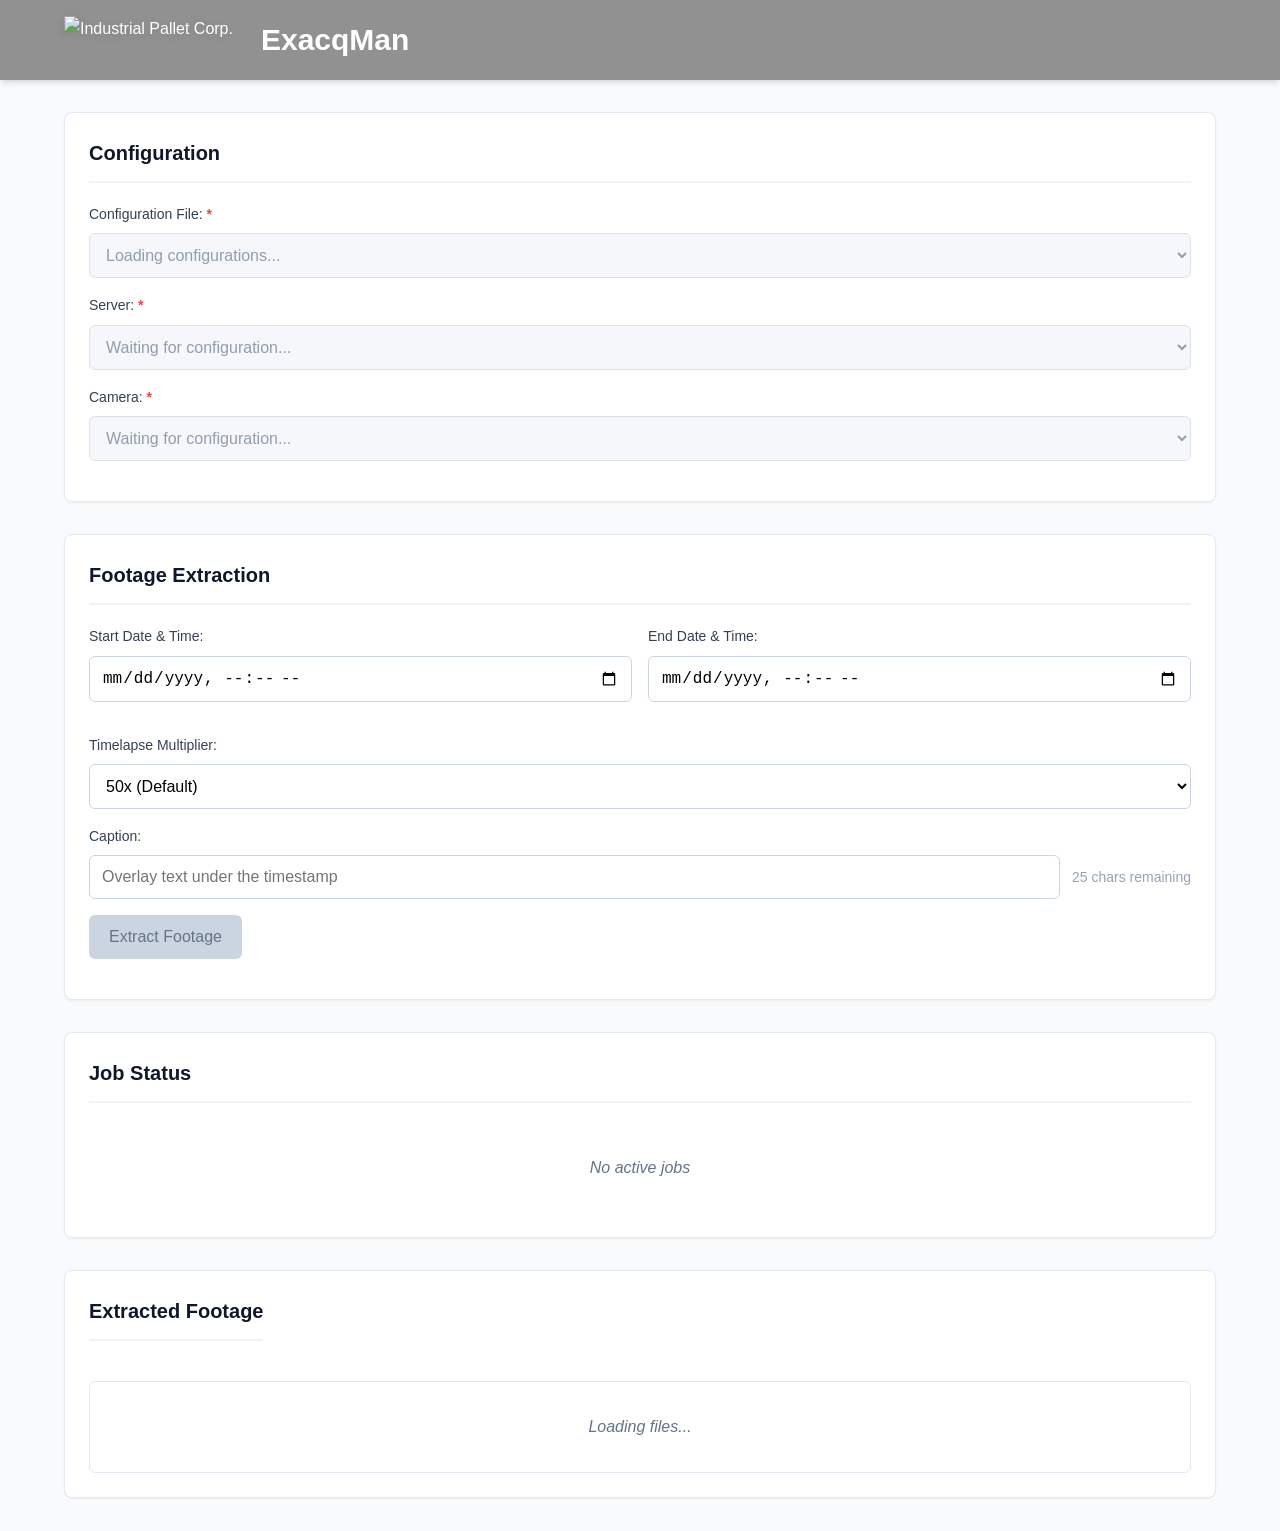
==== exacqman-web/frontend/index.html @ 91b018cf "Integrate caption input to web UI" ====
<!DOCTYPE html>
<html lang="en">
<head>
    <meta charset="UTF-8">
    <meta name="viewport" content="width=device-width, initial-scale=1.0">
    <title>ExacqMan Interface</title>
    <link rel="stylesheet" href="css/styles.css">
    <link rel="icon" href="data:image/svg+xml,<svg xmlns='http://www.w3.org/2000/svg' viewBox='0 0 100 100'><text y='.9em' font-size='90'>🎥</text></svg>">
</head>
<body>
    <!-- Header Section -->
    <header class="header">
        <div class="header-content">
            <div class="logo">
                <div class="company-logo">
                    <img src="images/industrial-pallet-corp-logo.svg" alt="Industrial Pallet Corp." class="logo-image">
                </div>
                <h1>ExacqMan</h1>
            </div>
        </div>
    </header>

    <!-- Main Application Container -->
    <main class="main-container">
        <!-- Configuration Panel -->
        <section class="config-panel" id="config-panel">
            <h2>Configuration</h2>
            <div class="config-form">
                <div class="form-group">
                    <label for="config-select">Configuration File: <span class="required">*</span></label>
                    <select id="config-select" class="form-control" required disabled>
                        <option value="">Loading configurations...</option>
                    </select>
                </div>
                <div class="form-group">
                    <label for="server-select">Server: <span class="required">*</span></label>
                    <select id="server-select" class="form-control" required disabled>
                        <option value="">Waiting for configuration...</option>
                    </select>
                </div>
                <div class="form-group">
                    <label for="camera-select">Camera: <span class="required">*</span></label>
                    <select id="camera-select" class="form-control" required disabled>
                        <option value="">Waiting for configuration...</option>
                    </select>
                </div>
            </div>
        </section>

        <!-- Extraction Parameters -->
        <section class="extraction-panel" id="extraction-panel">
            <h2>Footage Extraction</h2>
            <form id="extraction-form" class="extraction-form">
                <div class="form-row">
                    <div class="form-group">
                        <label for="start-datetime">Start Date & Time:</label>
                        <input type="datetime-local" id="start-datetime" class="form-control" required>
                    </div>
                    <div class="form-group">
                        <label for="end-datetime">End Date & Time:</label>
                        <input type="datetime-local" id="end-datetime" class="form-control" required>
                    </div>
                </div>
                <div class="form-group">
                    <label for="multiplier-select">Timelapse Multiplier:</label>
                    <select id="multiplier-select" class="form-control" required>
                        <option value="50">50x (Default)</option>
                        <option value="1">1x (Real Time)</option>
                        <option value="2">2x (Fast)</option>
                        <option value="5">5x (Faster)</option>
                        <option value="10">10x (Very Fast)</option>
                        <option value="15">15x (Ultra Fast)</option>
                        <option value="20">20x (Extreme)</option>
                        <option value="25">25x (Lightning)</option>
                        <option value="30">30x (Blazing)</option>
                        <option value="40">40x (Supersonic)</option>
                        <option value="50">50x (Light Speed)</option>
                    </select>
                </div>
                <div class="form-group">
                    <label for="caption-input">Caption:</label>
                    <div class="caption-row">
                        <input type="text" id="caption-input" class="form-control" placeholder="Overlay text under the timestamp" autocomplete="off">
                        <span id="caption-counter" class="caption-counter" aria-live="polite">25 chars remaining</span>
                    </div>
                </div>
                <div class="form-group">
                    <button type="submit" id="extract-button" class="btn btn-primary" disabled>
                        <span class="btn-text">Extract Footage</span>
                        <span class="btn-loading" style="display: none;">Processing...</span>
                    </button>
                </div>
            </form>
        </section>

        <!-- Job Status Panel -->
        <section class="status-panel" id="status-panel">
            <h2>Job Status</h2>
            <div class="job-list" id="job-list">
                <div class="no-jobs">No active jobs</div>
            </div>
        </section>

        <!-- File Browser -->
        <section class="files-panel" id="files-panel">
            <div class="files-header">
                <h2>Extracted Footage</h2>
            </div>
            <div class="files-list" id="files-list">
                <div class="no-files">Loading files...</div>
            </div>
        </section>
    </main>

    <!-- Toast Notifications -->
    <div id="toast-container" class="toast-container"></div>

    <!-- Loading Overlay -->
    <div id="loading-overlay" class="loading-overlay" style="display: none;">
        <div class="loading-spinner"></div>
        <div class="loading-text">Processing...</div>
    </div>

    <!-- Scripts -->
    <script src="js/utils/local-storage.js"></script>
    <script type="module" src="js/app.js"></script>
</body>
</html>
---- exacqman-web/frontend/css/styles.css ----
/* ExacqMan Web Interface - Modern CSS Framework */

/* CSS Custom Properties (Theme Variables) */
:root {
    /* Brand Colors */
    --brand-burgundy: rgb(120, 47, 64);
    --brand-burgundy-dark: rgb(100, 35, 50);
    --brand-burgundy-light: rgb(140, 59, 78);
    --brand-green: rgb(47, 120, 80);
    --brand-green-dark: rgb(35, 90, 60);
    --brand-green-light: rgb(59, 150, 100);
    --brand-grey: rgb(69, 65, 66);
    --brand-grey-dark: rgb(50, 45, 46);
    --brand-grey-light: rgb(88, 85, 86);
    
    /* UI Colors (using brand palette) */
    --primary-color: var(--brand-burgundy);
    --primary-hover: var(--brand-burgundy-dark);
    --secondary-color: var(--brand-grey);
    --success-color: var(--brand-green);
    --warning-color: #f59e0b;
    --error-color: #ef4444;
    --info-color: var(--brand-burgundy-light);
    
    /* Neutral Colors */
    --gray-50: #f8fafc;
    --gray-100: #f1f5f9;
    --gray-200: #e2e8f0;
    --gray-300: #cbd5e1;
    --gray-400: #94a3b8;
    --gray-500: #64748b;
    --gray-600: #475569;
    --gray-700: #334155;
    --gray-800: #1e293b;
    --gray-900: #0f172a;
    
    /* Typography */
    --font-family: -apple-system, BlinkMacSystemFont, 'Segoe UI', Roboto, 'Helvetica Neue', Arial, sans-serif;
    --font-size-xs: 0.75rem;
    --font-size-sm: 0.875rem;
    --font-size-base: 1rem;
    --font-size-lg: 1.125rem;
    --font-size-xl: 1.25rem;
    --font-size-2xl: 1.5rem;
    --font-size-3xl: 1.875rem;
    
    /* Spacing */
    --spacing-1: 0.25rem;
    --spacing-2: 0.5rem;
    --spacing-3: 0.75rem;
    --spacing-4: 1rem;
    --spacing-5: 1.25rem;
    --spacing-6: 1.5rem;
    --spacing-8: 2rem;
    --spacing-10: 2.5rem;
    --spacing-12: 3rem;
    
    /* Border Radius */
    --radius-sm: 0.25rem;
    --radius-md: 0.375rem;
    --radius-lg: 0.5rem;
    --radius-xl: 0.75rem;
    
    /* Shadows */
    --shadow-sm: 0 1px 2px 0 rgb(0 0 0 / 0.05);
    --shadow-md: 0 4px 6px -1px rgb(0 0 0 / 0.1), 0 2px 4px -2px rgb(0 0 0 / 0.1);
    --shadow-lg: 0 10px 15px -3px rgb(0 0 0 / 0.1), 0 4px 6px -4px rgb(0 0 0 / 0.1);
    
    /* Transitions */
    --transition-fast: 150ms ease-in-out;
    --transition-normal: 250ms ease-in-out;
    --transition-slow: 350ms ease-in-out;
}

/* Reset and Base Styles */
* {
    box-sizing: border-box;
    margin: 0;
    padding: 0;
}

html {
    font-size: 16px;
    line-height: 1.5;
}

body {
    font-family: var(--font-family);
    font-size: var(--font-size-base);
    color: var(--gray-800);
    background-color: var(--gray-50);
    line-height: 1.6;
}

/* Header Styles */
.header {
    background: rgb(145, 145, 145);
    color: white;
    padding: var(--spacing-4) 0;
    box-shadow: var(--shadow-md);
}

.header-content {
    max-width: 1200px;
    margin: 0 auto;
    padding: 0 var(--spacing-6);
    display: flex;
    justify-content: space-between;
    align-items: center;
}

.logo {
    display: flex;
    align-items: center;
    gap: var(--spacing-4);
}

.company-logo {
    display: flex;
    align-items: center;
    margin-right: var(--spacing-3);
}

.logo-image {
    height: 48px;
    width: auto;
    filter: drop-shadow(0 2px 4px rgba(0, 0, 0, 0.1));
    object-fit: contain;
}

.logo h1 {
    font-size: var(--font-size-3xl);
    font-weight: 700;
    color: white;
    margin: 0;
}


/* Main Container */
.main-container {
    max-width: 1200px;
    margin: 0 auto;
    padding: var(--spacing-8) var(--spacing-6);
    display: grid;
    gap: var(--spacing-8);
}

/* Panel Styles */
.config-panel,
.extraction-panel,
.status-panel,
.files-panel {
    background: white;
    border-radius: var(--radius-lg);
    padding: var(--spacing-6);
    box-shadow: var(--shadow-sm);
    border: 1px solid var(--gray-200);
}

.config-panel h2,
.extraction-panel h2,
.status-panel h2,
.files-panel h2 {
    font-size: var(--font-size-xl);
    font-weight: 600;
    color: var(--gray-900);
    margin-bottom: var(--spacing-5);
    padding-bottom: var(--spacing-3);
    border-bottom: 2px solid var(--gray-100);
}

/* Form Styles */
.form-group {
    margin-bottom: var(--spacing-4);
}

.form-row {
    display: grid;
    grid-template-columns: 1fr 1fr;
    gap: var(--spacing-4);
    margin-bottom: var(--spacing-4);
}

.form-row .form-group:last-child {
    margin-bottom: 0;
}

label {
    display: block;
    font-weight: 500;
    color: var(--gray-700);
    margin-bottom: var(--spacing-2);
    font-size: var(--font-size-sm);
}

.form-control {
    width: 100%;
    padding: var(--spacing-3);
    border: 1px solid var(--gray-300);
    border-radius: var(--radius-md);
    font-size: var(--font-size-base);
    transition: var(--transition-fast);
    background-color: white;
}

.form-control:focus {
    outline: none;
    border-color: var(--primary-color);
    box-shadow: 0 0 0 3px rgba(120, 47, 64, 0.1);
}

.form-control:disabled {
    background-color: var(--gray-100);
    color: var(--gray-500);
    cursor: not-allowed;
}

.form-control.error {
    border-color: var(--error-color);
    box-shadow: 0 0 0 3px rgba(239, 68, 68, 0.1);
}

.field-error {
    color: var(--error-color);
    font-size: var(--font-size-sm);
    margin-top: var(--spacing-1);
    display: block;
}

/* Caption input with inline character counter */
.caption-row {
    display: flex;
    align-items: center;
    gap: var(--spacing-3);
}

.caption-row .form-control {
    flex: 1;
    min-width: 0;
}

.caption-counter {
    color: var(--gray-400);
    font-size: var(--font-size-sm);
    white-space: nowrap;
    user-select: none;
}

.caption-counter.over-limit {
    color: var(--error-color);
}

/* Required field indicator */
.required {
    color: var(--error-color);
    font-weight: bold;
}

/* Button Styles */
.btn {
    display: inline-flex;
    align-items: center;
    justify-content: center;
    gap: var(--spacing-2);
    padding: var(--spacing-3) var(--spacing-5);
    border: none;
    border-radius: var(--radius-md);
    font-size: var(--font-size-base);
    font-weight: 500;
    text-decoration: none;
    cursor: pointer;
    transition: var(--transition-fast);
    min-height: 44px; /* Touch-friendly */
}

.btn:disabled {
    opacity: 0.6;
    cursor: not-allowed;
}

.btn-primary {
    background-color: var(--primary-color);
    color: white;
}

.btn-primary:disabled {
    background-color: var(--gray-300);
    color: var(--gray-500);
    opacity: 1;
    box-shadow: none;
    transform: none;
}

.btn-primary:hover:not(:disabled) {
    background-color: var(--primary-hover);
    transform: translateY(-1px);
    box-shadow: var(--shadow-md);
}

.btn-secondary {
    background-color: var(--gray-200);
    color: var(--gray-700);
}

.btn-secondary:hover:not(:disabled) {
    background-color: var(--gray-300);
}

.btn-danger {
    background-color: var(--brand-burgundy);
    color: white;
}

.btn-danger:hover:not(:disabled) {
    background-color: var(--brand-burgundy-dark);
}

/* Job Status Styles */
.job-list {
    display: flex;
    flex-direction: column;
    gap: var(--spacing-3);
}

.job-info {
    display: flex;
    flex-direction: column;
    gap: var(--spacing-1);
}

.job-created {
    font-size: var(--font-size-xs);
    color: var(--gray-500);
}

.job-status {
    display: flex;
    align-items: center;
    gap: var(--spacing-2);
}

.job-status-badge {
    padding: var(--spacing-1) var(--spacing-2);
    border-radius: var(--radius-sm);
    font-size: var(--font-size-xs);
    font-weight: 500;
    text-transform: uppercase;
}

.job-actions {
    display: flex;
    gap: var(--spacing-2);
}

.job-actions .btn {
    padding: var(--spacing-1) var(--spacing-2);
    font-size: var(--font-size-xs);
}

.job-details {
    margin-top: var(--spacing-2);
}

.job-metadata {
    font-size: var(--font-size-xs);
    color: var(--gray-600);
    margin-top: var(--spacing-1);
}

.job-completed {
    font-size: var(--font-size-xs);
    color: var(--gray-500);
    margin-top: var(--spacing-2);
    font-style: italic;
}

.job-progress-text {
    position: absolute;
    top: 50%;
    left: 50%;
    transform: translate(-50%, -50%);
    font-size: var(--font-size-xs);
    font-weight: 500;
    color: var(--gray-700);
}

.job-item {
    padding: var(--spacing-4);
    border: 1px solid var(--gray-200);
    border-radius: var(--radius-md);
    background-color: var(--gray-50);
    transition: var(--transition-fast);
}

.job-item.processing {
    border-color: var(--info-color);
    background-color: rgba(120, 47, 64, 0.05);
}

.job-item.completed {
    border-color: var(--success-color);
    background-color: rgba(47, 120, 80, 0.05);
}

.job-item.failed {
    border-color: var(--error-color);
    background-color: rgba(239, 68, 68, 0.05);
}

.job-header {
    display: flex;
    justify-content: space-between;
    align-items: center;
    margin-bottom: var(--spacing-2);
}

.job-id {
    font-family: 'Monaco', 'Menlo', 'Ubuntu Mono', monospace;
    font-size: var(--font-size-sm);
    color: var(--gray-600);
}

.job-status {
    padding: var(--spacing-1) var(--spacing-2);
    border-radius: var(--radius-sm);
    font-size: var(--font-size-xs);
    font-weight: 500;
    text-transform: uppercase;
}

.job-status.queued {
    background-color: var(--gray-200);
    color: var(--gray-700);
}

.job-status.processing {
    background-color: var(--info-color);
    color: white;
}

.job-status.completed {
    background-color: var(--success-color);
    color: white;
}

.job-status.failed {
    background-color: var(--error-color);
    color: white;
}

.job-progress {
    width: 100%;
    height: 6px;
    background-color: var(--gray-200);
    border-radius: var(--radius-sm);
    overflow: hidden;
    margin: var(--spacing-2) 0;
    position: relative;
}

.job-progress-bar {
    height: 100%;
    background-color: var(--primary-color);
    transition: width var(--transition-normal);
}

.job-message {
    font-size: var(--font-size-sm);
    color: var(--gray-600);
}

.no-jobs {
    text-align: center;
    color: var(--gray-500);
    font-style: italic;
    padding: var(--spacing-8);
}

/* File Browser Styles */
.files-header {
    display: flex;
    justify-content: space-between;
    align-items: center;
    margin-bottom: var(--spacing-5);
}

.file-filters {
    background-color: var(--gray-50);
    border: 1px solid var(--gray-200);
    border-radius: var(--radius-md);
    padding: var(--spacing-4);
    margin-bottom: var(--spacing-4);
}

.filter-row {
    display: grid;
    grid-template-columns: repeat(auto-fit, minmax(200px, 1fr));
    gap: var(--spacing-4);
    align-items: end;
}

.filter-group {
    display: flex;
    flex-direction: column;
    gap: var(--spacing-1);
}

.filter-group label {
    font-size: var(--font-size-sm);
    font-weight: 500;
    color: var(--gray-700);
}

.filter-input {
    font-size: var(--font-size-sm);
    padding: var(--spacing-2);
}

.file-table {
    border: 1px solid var(--gray-200);
    border-radius: var(--radius-md);
    overflow: hidden;
    background: white;
}

.file-table-header {
    background-color: var(--gray-100);
    border-bottom: 1px solid var(--gray-200);
}

.file-table-row {
    display: grid;
    grid-template-columns: 40px 2fr 1fr 1fr 1.5fr 180px;
    align-items: center;
    min-height: 48px;
    border-bottom: 1px solid var(--gray-100);
    transition: var(--transition-fast);
}

.file-table-row:hover {
    background-color: var(--gray-50);
}

.file-table-row.selected {
    background-color: rgba(120, 47, 64, 0.05);
}

.no-files-row {
    display: grid;
    grid-template-columns: 40px 2fr 1fr 1fr 1.5fr 180px;
    align-items: center;
    padding: var(--spacing-4);
    text-align: center;
    color: var(--gray-500);
    font-style: italic;
}

.file-table-cell {
    padding: var(--spacing-3);
    display: flex;
    align-items: center;
    gap: var(--spacing-2);
}

.file-checkbox {
    justify-content: center;
}

.file-checkbox-input {
    width: 16px;
    height: 16px;
    cursor: pointer;
}

.sortable {
    cursor: pointer;
    user-select: none;
    transition: var(--transition-fast);
}

.sortable:hover {
    background-color: var(--gray-200);
}

.sort-indicator {
    font-size: var(--font-size-sm);
    color: var(--gray-500);
    margin-left: var(--spacing-1);
}

.filename-text {
    font-family: 'Monaco', 'Menlo', 'Ubuntu Mono', monospace;
    font-size: var(--font-size-sm);
    color: var(--gray-900);
    word-break: break-all;
}

.file-table-footer {
    display: flex;
    justify-content: space-between;
    align-items: center;
    padding: var(--spacing-4);
    background-color: var(--gray-50);
    border-top: 1px solid var(--gray-200);
}

.file-selection-info {
    font-size: var(--font-size-sm);
    color: var(--gray-600);
}

.file-bulk-actions {
    display: flex;
    gap: var(--spacing-2);
}

.file-bulk-actions .btn {
    padding: var(--spacing-2) var(--spacing-3);
    font-size: var(--font-size-sm);
}

.file-actions .btn {
    padding: var(--spacing-1) var(--spacing-2);
    font-size: var(--font-size-xs);
    margin-right: var(--spacing-1);
}

.no-files {
    text-align: center;
    color: var(--gray-500);
    font-style: italic;
    padding: var(--spacing-8);
    background: white;
    border: 1px solid var(--gray-200);
    border-radius: var(--radius-md);
}

.files-list {
    display: flex;
    flex-direction: column;
    gap: var(--spacing-3);
}

/* File List Styles */
.file-list {
    background: white;
    border-radius: var(--radius-lg);
    box-shadow: var(--shadow-sm);
    overflow: hidden;
    border: 1px solid var(--gray-200);
}

.file-list-header {
    background: var(--gray-50);
    border-bottom: 1px solid var(--gray-200);
    padding: var(--spacing-4);
}

.file-list-header-content {
    display: flex;
    align-items: center;
    justify-content: space-between;
}

.file-selection-controls {
    display: flex;
    align-items: center;
    gap: var(--spacing-3);
    min-height: 44px; /* Match file item height */
    font-size: var(--font-size-sm);
    color: var(--gray-700);
}

.file-list-body {
    max-height: 500px;
    overflow-y: auto;
    background: white;
}

.file-list-footer {
    background: var(--gray-50);
    border-top: 1px solid var(--gray-200);
    padding: var(--spacing-4);
}

    .file-bulk-actions {
        display: flex;
        gap: var(--spacing-3);
        justify-content: flex-end;
    }

    .mobile-download-note {
        margin-top: var(--spacing-2);
        font-size: var(--font-size-xs);
        color: var(--gray-500);
        text-align: center;
        font-style: italic;
    }

.file-item {
    display: flex;
    flex-direction: column;
    border-bottom: 1px solid var(--gray-200);
    background-color: white;
    transition: all 0.2s ease;
    cursor: pointer;
    position: relative;
}

.file-item:last-child {
    border-bottom: none;
}

.file-item:hover {
    background-color: var(--gray-50);
    transform: translateY(-1px);
    box-shadow: 0 2px 4px rgba(0, 0, 0, 0.05);
}

.file-item.selected {
    background-color: rgba(120, 47, 64, 0.05);
    border-left: 3px solid var(--primary-color);
}

.file-item.selected:hover {
    background-color: rgba(120, 47, 64, 0.08);
}

.file-item-collapsed {
    display: flex;
    align-items: center;
    padding: var(--spacing-4);
    gap: var(--spacing-3);
    min-height: 44px; /* Touch-friendly minimum height */
}

.file-item-checkbox {
    flex-shrink: 0;
    display: flex;
    align-items: center;
}

.file-selection-controls .file-checkbox-input {
    margin: 0;
}

.file-item-filename {
    flex: 1;
    display: flex;
    align-items: center;
    min-height: 44px; /* Touch-friendly minimum height */
}

.filename-text {
    font-weight: 500;
    color: var(--gray-900);
    font-size: var(--font-size-sm);
    word-break: break-word;
    line-height: 1.4;
}

.file-item-expanded {
    padding: var(--spacing-3) var(--spacing-4) var(--spacing-4) var(--spacing-4);
    background-color: var(--gray-50);
    border-top: 1px solid var(--gray-200);
    animation: slideDown 0.2s ease-out;
}

@keyframes slideDown {
    from {
        opacity: 0;
        transform: translateY(-10px);
    }
    to {
        opacity: 1;
        transform: translateY(0);
    }
}

.file-item-details {
    margin-bottom: var(--spacing-4);
}

.file-detail-row {
    display: flex;
    justify-content: space-between;
    align-items: center;
    padding: var(--spacing-2) 0;
    border-bottom: 1px solid var(--gray-200);
}

.file-detail-row:last-child {
    border-bottom: none;
}

.file-detail-label {
    font-weight: 600;
    color: var(--gray-600);
    font-size: var(--font-size-xs);
    text-transform: uppercase;
    letter-spacing: 0.5px;
    min-width: 80px;
}

.file-detail-value {
    color: var(--gray-900);
    font-size: var(--font-size-sm);
    font-weight: 500;
    text-align: right;
}

.file-item-actions {
    display: flex;
    gap: var(--spacing-2);
    justify-content: flex-end;
    padding-top: var(--spacing-2);
    border-top: 1px solid var(--gray-200);
}

/* Mobile responsiveness */
@media (max-width: 768px) {
    .file-list-body {
        max-height: 400px;
    }
    
    .file-item-collapsed {
        padding: var(--spacing-3);
    }
    
    .file-item-expanded {
        padding: var(--spacing-2) var(--spacing-3) var(--spacing-3) var(--spacing-3);
    }
    
    .file-detail-row {
        flex-direction: column;
        align-items: flex-start;
        gap: var(--spacing-1);
    }
    
    .file-detail-value {
        text-align: left;
    }
    
    .file-item-actions {
        flex-direction: column;
        gap: var(--spacing-2);
    }
    
    .file-item-actions .btn {
        width: 100%;
        justify-content: center;
    }
}

/* No files state */
.no-files {
    padding: var(--spacing-8);
    text-align: center;
    color: var(--gray-500);
    font-style: italic;
    background: white;
}

.file-info {
    flex: 1;
    display: grid;
    grid-template-columns: 2fr 1fr 1fr 1fr;
    gap: var(--spacing-4);
    align-items: center;
}

.file-name {
    font-weight: 500;
    color: var(--gray-900);
    font-family: 'Monaco', 'Menlo', 'Ubuntu Mono', monospace;
    font-size: var(--font-size-sm);
}

.file-meta {
    font-size: var(--font-size-sm);
    color: var(--gray-600);
}

.file-actions {
    display: flex;
    gap: var(--spacing-2);
}

.file-actions .btn {
    padding: var(--spacing-2) var(--spacing-3);
    font-size: var(--font-size-sm);
}

.no-files {
    text-align: center;
    color: var(--gray-500);
    font-style: italic;
    padding: var(--spacing-8);
}

/* Toast Notifications */
.toast-container {
    position: fixed;
    top: var(--spacing-4);
    right: var(--spacing-4);
    z-index: 1000;
    display: flex;
    flex-direction: column;
    gap: var(--spacing-2);
}

.toast {
    padding: var(--spacing-4);
    border-radius: var(--radius-md);
    color: white;
    font-weight: 500;
    box-shadow: var(--shadow-lg);
    transform: translateX(100%);
    transition: transform var(--transition-normal);
    max-width: 400px;
}

.toast.show {
    transform: translateX(0);
}

.toast.success {
    background-color: var(--success-color);
}

.toast.error {
    background-color: var(--error-color);
}

.toast.warning {
    background-color: var(--warning-color);
}

.toast.info {
    background-color: var(--info-color);
}

/* Loading Overlay */
.loading-overlay {
    position: fixed;
    top: 0;
    left: 0;
    right: 0;
    bottom: 0;
    background-color: rgba(0, 0, 0, 0.5);
    display: flex;
    flex-direction: column;
    align-items: center;
    justify-content: center;
    z-index: 9999;
}

.loading-spinner {
    width: 40px;
    height: 40px;
    border: 4px solid var(--gray-300);
    border-top: 4px solid var(--primary-color);
    border-radius: 50%;
    animation: spin 1s linear infinite;
    margin-bottom: var(--spacing-4);
}

.loading-text {
    color: white;
    font-size: var(--font-size-lg);
    font-weight: 500;
}

@keyframes spin {
    0% { transform: rotate(0deg); }
    100% { transform: rotate(360deg); }
}

/* Responsive Design */
@media (max-width: 768px) {
    .main-container {
        padding: var(--spacing-4);
        gap: var(--spacing-6);
    }
    
    .form-row {
        grid-template-columns: 1fr;
    }
    
    .file-info {
        grid-template-columns: 1fr;
        gap: var(--spacing-2);
    }
    
    .file-actions {
        flex-direction: column;
    }
    
    .header-content {
        padding: 0 var(--spacing-4);
    }
    
    .logo h1 {
        font-size: var(--font-size-xl);
    }
    
    /* File browser responsive */
    .filter-row {
        grid-template-columns: 1fr;
        gap: var(--spacing-3);
    }
    
    .file-table-row {
        grid-template-columns: 1fr;
        gap: var(--spacing-2);
        padding: var(--spacing-3);
    }
    
    .file-table-cell {
        padding: var(--spacing-2);
        border-bottom: 1px solid var(--gray-100);
    }
    
    .file-table-cell:before {
        content: attr(data-label) ": ";
        font-weight: 500;
        color: var(--gray-600);
        margin-right: var(--spacing-2);
    }
    
    .file-table-footer {
        flex-direction: column;
        gap: var(--spacing-3);
        align-items: stretch;
    }
    
    .file-bulk-actions {
        justify-content: center;
    }
}

@media (max-width: 480px) {
    .main-container {
        padding: var(--spacing-3);
    }
    
    .config-panel,
    .extraction-panel,
    .status-panel,
    .files-panel {
        padding: var(--spacing-4);
    }
    
    .toast-container {
        top: var(--spacing-2);
        right: var(--spacing-2);
        left: var(--spacing-2);
    }
    
    .toast {
        max-width: none;
    }
}

/* Utility Classes */
.hidden {
    display: none !important;
}

.text-center {
    text-align: center;
}

.text-success {
    color: var(--success-color);
}

.text-error {
    color: var(--error-color);
}

.text-warning {
    color: var(--warning-color);
}

.text-info {
    color: var(--info-color);
}

.mb-0 { margin-bottom: 0; }
.mb-1 { margin-bottom: var(--spacing-1); }
.mb-2 { margin-bottom: var(--spacing-2); }
.mb-3 { margin-bottom: var(--spacing-3); }
.mb-4 { margin-bottom: var(--spacing-4); }
.mb-5 { margin-bottom: var(--spacing-5); }
.mb-6 { margin-bottom: var(--spacing-6); }

.mt-0 { margin-top: 0; }
.mt-1 { margin-top: var(--spacing-1); }
.mt-2 { margin-top: var(--spacing-2); }
.mt-3 { margin-top: var(--spacing-3); }
.mt-4 { margin-top: var(--spacing-4); }
.mt-5 { margin-top: var(--spacing-5); }
.mt-6 { margin-top: var(--spacing-6); }
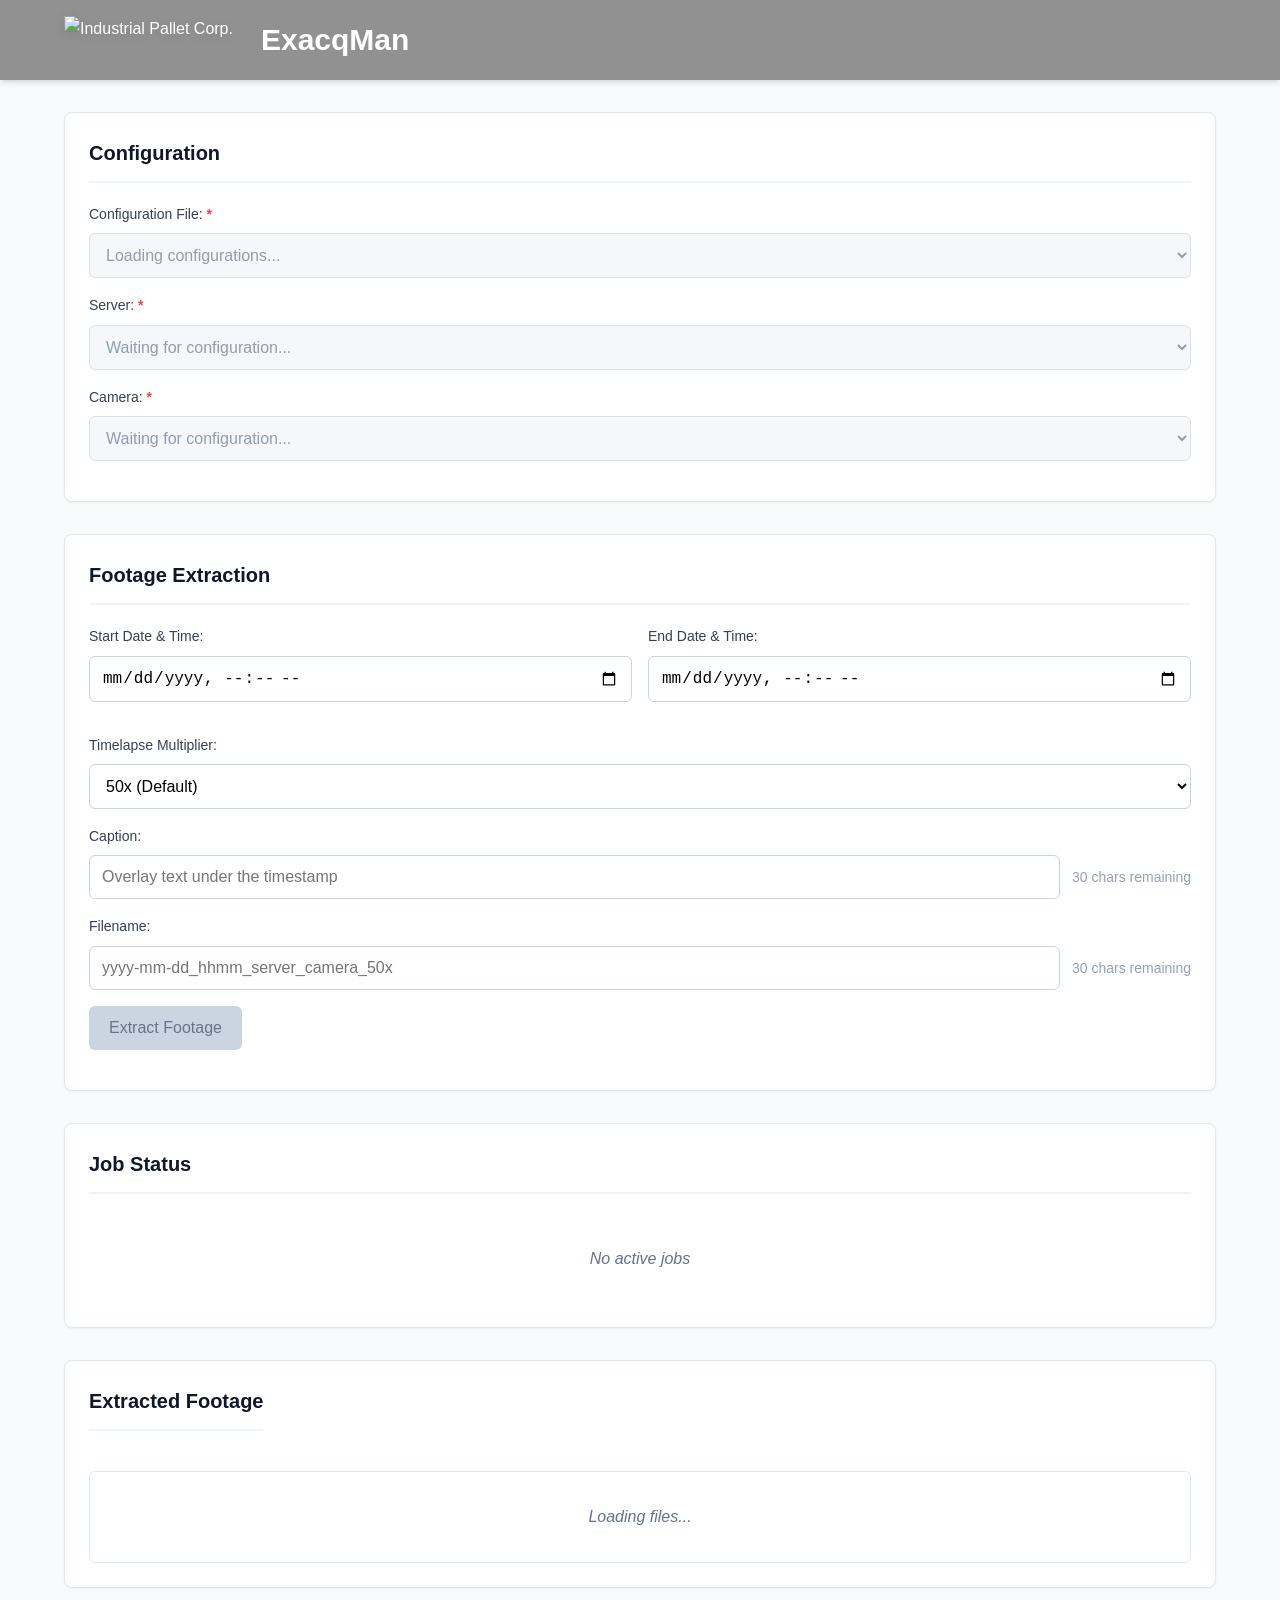
==== commit d0dc6a0c: "Add filename text field override and placeholder" ====
--- a/exacqman-web/frontend/index.html
+++ b/exacqman-web/frontend/index.html
@@ -81,7 +81,14 @@
                     <label for="caption-input">Caption:</label>
                     <div class="caption-row">
                         <input type="text" id="caption-input" class="form-control" placeholder="Overlay text under the timestamp" autocomplete="off">
-                        <span id="caption-counter" class="caption-counter" aria-live="polite">25 chars remaining</span>
+                        <span id="caption-counter" class="caption-counter" aria-live="polite">30 chars remaining</span>
+                    </div>
+                </div>
+                <div class="form-group">
+                    <label for="filename-input">Filename:</label>
+                    <div class="caption-row">
+                        <input type="text" id="filename-input" class="form-control" placeholder="yyyy-mm-dd_hhmm_server_camera_50x" autocomplete="off">
+                        <span id="filename-counter" class="caption-counter" aria-live="polite">30 chars remaining</span>
                     </div>
                 </div>
                 <div class="form-group">
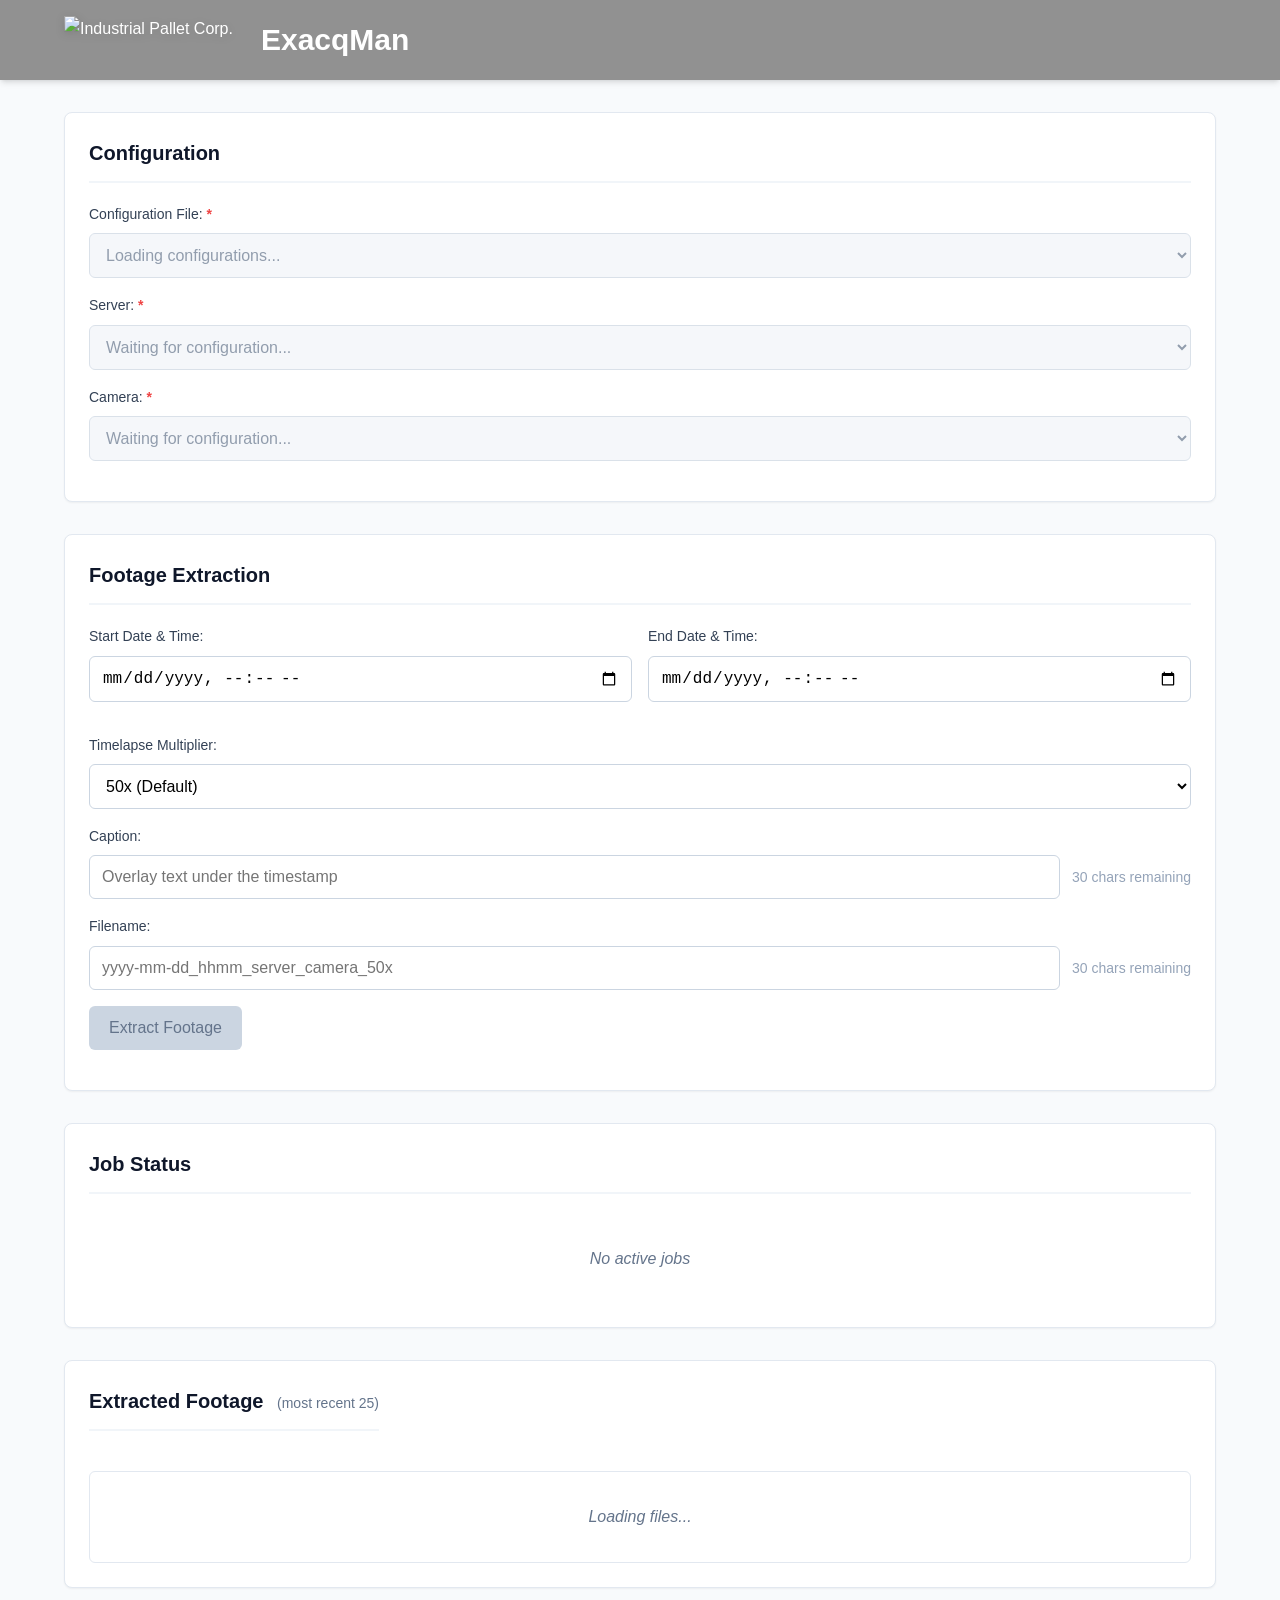
==== commit 0db56c28: "Add automatic pruning to limit exports to 25 files" ====
--- a/exacqman-web/frontend/index.html
+++ b/exacqman-web/frontend/index.html
@@ -96,6 +96,9 @@
                         <span class="btn-text">Extract Footage</span>
                         <span class="btn-loading" style="display: none;">Processing...</span>
                     </button>
+                    <div id="queue-full-hint" class="queue-full-hint" style="display: none;">
+                        Queue is full (1 running, 3 waiting).
+                    </div>
                 </div>
             </form>
         </section>
@@ -111,7 +114,7 @@
         <!-- File Browser -->
         <section class="files-panel" id="files-panel">
             <div class="files-header">
-                <h2>Extracted Footage</h2>
+                <h2>Extracted Footage <span class="files-header-note">(most recent 25)</span></h2>
             </div>
             <div class="files-list" id="files-list">
                 <div class="no-files">Loading files...</div>
@@ -128,6 +131,19 @@
         <div class="loading-text">Processing...</div>
     </div>
 
+    <!-- Confirmation Modal -->
+    <div id="confirm-modal" class="confirm-modal" style="display: none;" role="dialog" aria-modal="true" aria-labelledby="confirm-modal-title-el">
+        <div class="confirm-modal-backdrop"></div>
+        <div class="confirm-modal-card">
+            <h3 id="confirm-modal-title-el" class="confirm-modal-title"></h3>
+            <p class="confirm-modal-message"></p>
+            <div class="confirm-modal-actions">
+                <button type="button" class="btn btn-secondary confirm-modal-cancel">Cancel</button>
+                <button type="button" class="btn btn-primary confirm-modal-confirm">OK</button>
+            </div>
+        </div>
+    </div>
+
     <!-- Scripts -->
     <script src="js/utils/local-storage.js"></script>
     <script type="module" src="js/app.js"></script>
--- a/exacqman-web/frontend/css/styles.css
+++ b/exacqman-web/frontend/css/styles.css
@@ -250,6 +250,14 @@
     color: var(--error-color);
 }
 
+/* Queue-full hint shown under the Extract button when the server backlog
+ * (1 running + 3 waiting) is saturated. Visibility is toggled from JS. */
+.queue-full-hint {
+    color: var(--gray-400);
+    font-size: var(--font-size-sm);
+    margin-top: var(--spacing-2);
+}
+
 /* Required field indicator */
 .required {
     color: var(--error-color);
@@ -347,6 +355,52 @@
     text-transform: uppercase;
 }
 
+/* Lays out the stage/percentage line (e.g. "Timelapsing footage… (25%)")
+ * with the live rate label right-aligned beside it, directly under the
+ * PROCESSING badge. Keeping them on a single row prevents the rate from
+ * pushing the progress bar down a line. align-items: baseline so the
+ * two differently-sized fonts share a clean text baseline.
+ */
+.job-message-row {
+    display: flex;
+    justify-content: space-between;
+    align-items: baseline;
+    gap: var(--spacing-2);
+}
+
+.job-message-row .job-message {
+    flex: 1 1 auto;
+    min-width: 0;
+}
+
+.job-rate {
+    flex: 0 0 auto;
+    /* Right-justify the rate so its text's right edge lines up with the
+     * status badge's text right edge above it. The badge's box ends flush
+     * with the card's content edge and has its own padding-right of
+     * var(--spacing-2); the rate's box also ends flush with the card's
+     * content edge, so it needs the same padding-right to vertically
+     * align the two text right-edges. */
+    padding-right: var(--spacing-2);
+    font-size: var(--font-size-xs);
+    font-weight: 500;
+    color: var(--primary-color);
+    letter-spacing: 0.02em;
+    white-space: nowrap;
+}
+
+/* Header label used for any job whose planned/produced filename is known
+ * (processing, completed, failed). Bare filename, no "FILE:" prefix --
+ * rendered at `font-size-sm` and bold so it reads as the primary
+ * identifier of the card, distinct from the lighter metadata row
+ * beneath (Camera / Speed / Duration in `font-size-xs` + gray-600).
+ */
+.job-header-filename {
+    font-size: var(--font-size-sm);
+    color: var(--gray-800);
+    font-weight: 700;
+}
+
 .job-actions {
     display: flex;
     gap: var(--spacing-2);
@@ -420,33 +474,17 @@
     color: var(--gray-600);
 }
 
-.job-status {
-    padding: var(--spacing-1) var(--spacing-2);
-    border-radius: var(--radius-sm);
-    font-size: var(--font-size-xs);
-    font-weight: 500;
-    text-transform: uppercase;
-}
-
-.job-status.queued {
-    background-color: var(--gray-200);
-    color: var(--gray-700);
-}
-
-.job-status.processing {
-    background-color: var(--info-color);
-    color: white;
-}
-
-.job-status.completed {
-    background-color: var(--success-color);
-    color: white;
-}
-
-.job-status.failed {
-    background-color: var(--error-color);
-    color: white;
-}
+/* The earlier `.job-status { padding ... }` and `.job-status.<state> {
+ * background-color ... }` block has been removed. It was leftover from
+ * when `.job-status` itself was the badge; today `.job-status` is the
+ * right-side container of the header (a flex wrapper for the badge plus
+ * any action buttons), and the badge is `.job-status-badge`. The legacy
+ * padding was pushing the badge an extra `spacing-2` to the left of the
+ * card edge, breaking right-alignment with `.job-rate` below it. The
+ * state-variant rules required both `.job-status` and a state class on
+ * the same element, which our markup never produces, so they were inert
+ * dead code.
+ */
 
 .job-progress {
     width: 100%;
@@ -482,6 +520,18 @@
     justify-content: space-between;
     align-items: center;
     margin-bottom: var(--spacing-5);
+}
+
+/* Inline subtitle inside the "Extracted Footage" heading. We keep the
+ * note inside the <h2> so the panel's existing bottom-border underline
+ * spans both the title and the qualifier as one unit; the smaller font
+ * and lighter color visually de-emphasize the qualifier vs. the title.
+ * The h2's own bottom-border / padding / margin still apply. */
+.files-header h2 .files-header-note {
+    font-size: var(--font-size-sm);
+    font-weight: 400;
+    color: var(--gray-500);
+    margin-left: var(--spacing-2);
 }
 
 .file-filters {
@@ -976,6 +1026,62 @@
     100% { transform: rotate(360deg); }
 }
 
+/* Confirmation Modal */
+.confirm-modal {
+    position: fixed;
+    inset: 0;
+    z-index: 10000;
+    display: none;
+    align-items: center;
+    justify-content: center;
+}
+
+.confirm-modal-backdrop {
+    position: absolute;
+    inset: 0;
+    background-color: rgba(0, 0, 0, 0.5);
+}
+
+.confirm-modal-card {
+    position: relative;
+    background-color: white;
+    border-radius: var(--radius-md);
+    box-shadow: var(--shadow-lg);
+    padding: var(--spacing-6);
+    max-width: 440px;
+    width: calc(100% - var(--spacing-8));
+    display: flex;
+    flex-direction: column;
+    gap: var(--spacing-4);
+}
+
+.confirm-modal-title {
+    margin: 0;
+    font-size: var(--font-size-lg);
+    font-weight: 600;
+    color: var(--gray-800);
+}
+
+.confirm-modal-message {
+    margin: 0;
+    color: var(--gray-700);
+    line-height: 1.5;
+    word-break: break-word;
+}
+
+.confirm-modal-actions {
+    display: flex;
+    justify-content: flex-end;
+    gap: var(--spacing-3);
+    margin-top: var(--spacing-2);
+}
+
+/* Lock page scroll while the modal is open so users can't accidentally
+ * scroll behind the dialog. */
+body.confirm-modal-open {
+    overflow: hidden;
+}
+
 /* Responsive Design */
 @media (max-width: 768px) {
     .main-container {
